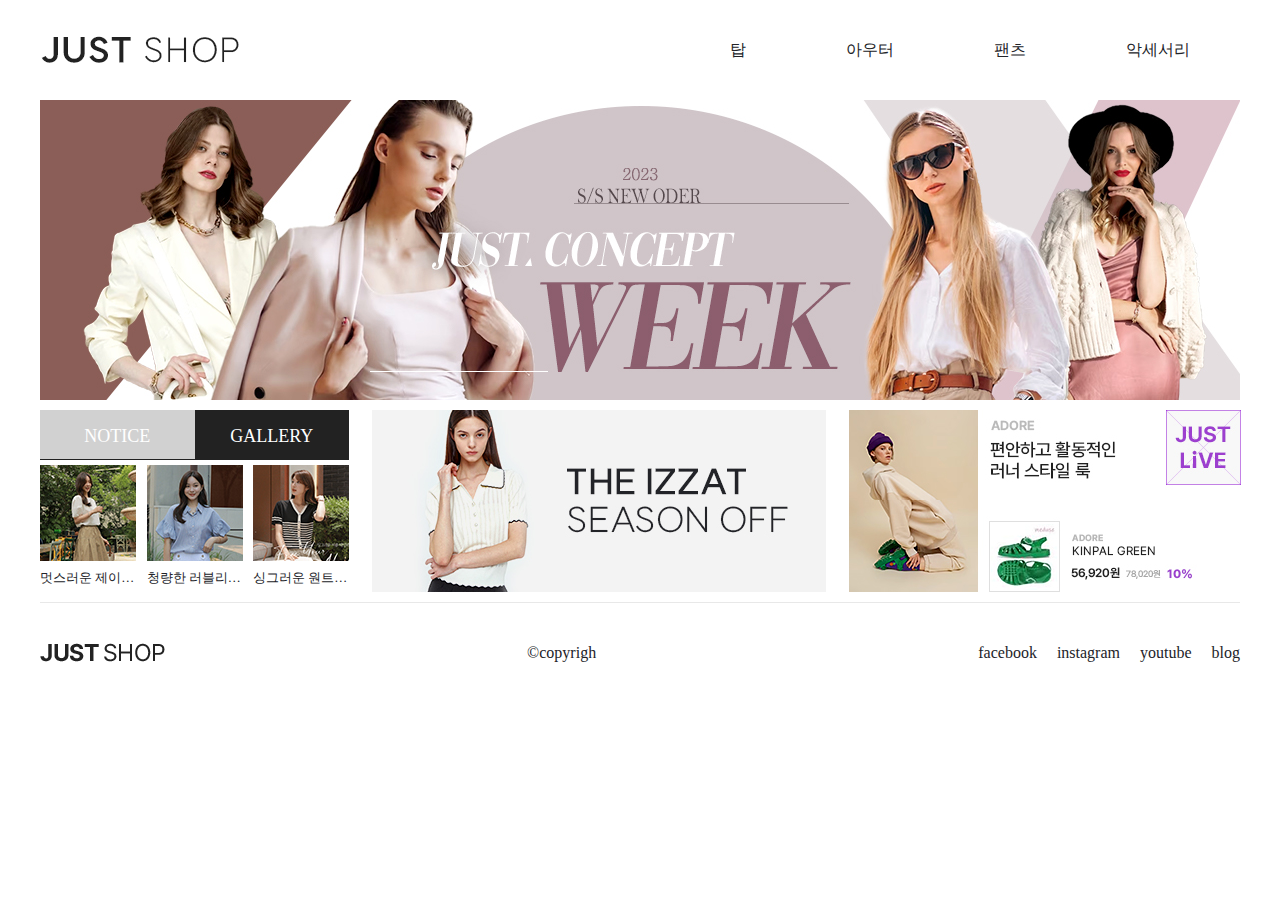
==== 05-craftsmanWebDesign/01-just쇼핑몰/index.html @ 3c429d5e "first commit" ====
<!DOCTYPE html>
<html lang="ko">

<head>
    <meta charset="UTF-8">
    <meta name="viewport" content="width=device-width, initial-scale=1.0" />
    <title>just쇼핑몰</title>
    <link rel="stylesheet" href="./css/comm.css">
    <link rel="stylesheet" href="">
</head>

<body>
    <div class="wrap">
        <header class="header">
            <!-- 로고 -->
            <h1 class="logo">
                <a href="#">
                    <img src="./images/logo.png" alt="just쇼핑몰">
                </a>
            </h1>
            <!-- 네비게이션 -->
            <!-- <h2>메인 메뉴</h2> -->
            <nav class="gnb">
                <ul class="depth1">
                    <li>
                        <a href="#">탑</a>
                        <ul class="depth2">
                            <li>
                                <a href="#">블라우스</a>
                            </li>
                            <li>
                                <a href="#">티</a>
                            </li>
                            <li>
                                <a href="#">셔츠</a>
                            </li>
                            <li>
                                <a href="#">니트</a>
                            </li>
                        </ul>
                    </li>
                    <li>
                        <a href="#">아우터</a>
                        <ul class="depth2">
                            <li>
                                <a href="#">자켓</a>
                            </li>
                            <li>
                                <a href="#">코트</a>
                            </li>
                            <li>
                                <a href="#">가디건</a>
                            </li>
                            <li>
                                <a href="#">머플러</a>
                            </li>
                        </ul>
                    </li>
                    <li>
                        <a href="#">팬츠</a>
                        <ul class="depth2">
                            <li>
                                <a href="#">청바지</a>
                            </li>
                            <li>
                                <a href="#">짧은바지</a>
                            </li>
                            <li>
                                <a href="#">긴바지</a>
                            </li>
                            <li>
                                <a href="#">머플러</a>
                            </li>
                        </ul>
                    </li>
                    <li>
                        <a href="#">악세서리</a>
                        <ul class="depth2">
                            <li>
                                <a href="#">귀고리</a>
                            </li>
                            <li>
                                <a href="#">목걸이</a>
                            </li>
                            <li>
                                <a href="#">반지</a>
                            </li>
                            <li>
                                <a href="#">팔찌</a>
                            </li>
                        </ul>
                    </li>
                </ul>
            </nav>
        </header>
        <main class="main">
            <!-- 조부모 -->
            <div class="slide-wrap">
                <!-- 부모 -->
                <ul class="lst-slide">
                    <!-- 자식 -->
                    <li>
                        <a href="#">
                            <img src="./images/slide1-v2.jpg" alt="핏을 잡아주는 stretch">
                        </a>
                    </li>
                    <li>
                        <a href="#">
                            <img src="./images/slide1-v1.jpg" alt="Fashion week">
                        </a>
                    </li>
                    <li>
                        <a href="#">
                            <img src="./images/slide1-v3.jpg" alt="1+1 두장 구매시 15%할인">
                        </a>
                    </li>
                </ul>
            </div>
            <d class="contents">
                <!-- 공지사항&갤러리 -->
                <div class="tabs-wrap">
                    <!-- 공지사항 tab -->
                    <div class="tab-item">
                        <h3 class="tit">NOTICE</h3>
                        <div class="cont">
                            <!-- 공지 텍스트들 -->
                            <ul class="lst-bbs">
                                <li>
                                    <a href="#">6월의 마지막 특가!</a>
                                </li>
                                <li>
                                    <a href="#">CJ택배파업 일부지역 배송불가</a>
                                </li>
                                <li>
                                    <a href="#">추석연휴 배송 및 반품안내</a>
                                </li>
                            </ul>
                        </div>
                    </div>
                    <!-- 갤러리 tab -->
                    <div class="tab-item on">
                        <h3 class="tit">GALLERY</h3>
                        <div class="cont">
                            <!-- 썸네일 리스트 -->
                            <ul class="lst-gallery">
                                <li>
                                    <a href="#">
                                        <img src="./images/thumb-gallery1.jpg" alt="" />
                                        <p>멋스러운 제이즈 큐롯팬츠</p>
                                    </a>
                                </li>
                                <li>
                                    <a href="#">
                                        <img src="./images/thumb-gallery2.jpg" alt="" />
                                        <p>청량한 러블리 카엔린넨 스트라이프</p>
                                    </a>
                                </li>
                                <li>
                                    <a href="#">
                                        <img src="./images/thumb-gallery3.jpg" alt="" />
                                        <p>싱그러운 원트배색 가디건</p>
                                    </a>
                                </li>
                            </ul>
                        </div>
                    </div>
                </div>
                <!-- 배너 -->
                <div class="bnr">
                    <a href="#">
                        <img src="./images/banner.jpg" alt="the izzat season off" />
                    </a>
                </div>
                <!-- 바로가기 -->
                <div class="goto">
                    <ul>
                        <li>
                            <a href="#">
                                <img src="./images/goto1.jpg" alt="just live" />
                            </a>
                        </li>
                        <li>
                            <a href="#">
                                <img src="./images/goto2.jpg" alt="just live" />
                            </a>
                        </li>
                        <li>
                            <a href="#">
                                <img src="./images/goto3.jpg" alt="just live" />
                            </a>
                        </li>
                        <li>
                            <a href="#">
                                <img src="./images/goto4.jpg" alt="just live" />
                            </a>
                        </li>
                    </ul>
                </div>
            </d </main>
            <footer class="footer">
                <div class="logo-foot">
                    <a href="#">
                        <img src="./images/logo-foot.png" alt="just쇼핑몰">
                    </a>
                </div>
                <div class="copyrigh">&#169;copyrigh</div>
                <div class="lst-sns">
                    <ul class="lst-sns">
                        <li>
                            <a href="#">facebook</a>
                        </li>
                        <li>
                            <a href="#">instagram</a>
                        </li>
                        <li>
                            <a href="#">youtube</a>
                        </li>
                        <li>
                            <a href="#">blog</a>
                        </li>
                    </ul>
                </div>
            </footer>
    </div>
    <!-- modal -->
    <div id="modal" class="modal-dimmed">
        <div class="modal-box">
            <h3>모달창 제목</h3>
            <p>Lorem ipsum dolor sit amet consectetur adipisicing elit. Asperiores aut voluptas enim ratione quasi
                voluptatem libero ad ipsam quos dolorum odit, blanditiis saepe maiores ipsa minima temporibus sed
                repellendus aliquam!</p>
            <button>X</button>
        </div>
    </div>
</body>

</html
---- 05-craftsmanWebDesign/01-just쇼핑몰/css/comm.css ----
@charset "UTF-8";

* {
  margin: 0;
  padding: 0;
  list-style: none;
  text-decoration: none;
  line-height: 1.5;
  box-sizing: border-box;
  /* *{} 전체 선언에 이걸 넣으면 네비게이션이 꿈틀대지 않는다 */
  color: #222328;
}

/* <div class="wrap">index에 잡은 이름 */
.wrap {
  width: 1200px;
  margin: 0 auto;
  /* 0값은 위아래가 붙어야 하니까, 좌우 폭값은 auto */
}

.header {
  display: flex;
  justify-content: space-between;
  height: 100px;
  background-color: #ffffff;
}

.logo {
  display: flex;
  align-items: center;
}

.logo a {
  display: block;
  width: 200px;
  height: 40px;
}

.gnb .depth1 {
  display: flex;
  position: relative;
}

.gnb .depth1>li {
  position: relative;
}

.gnb .depth1>li>a {
  display: block;
  height: 100px;
  padding: 0% 50px;
  line-height: 100px;
  /* background: #1fc03a85;
  border: 1px solid #000; */
  text-align: center;
}

.gnb .depth1>li:hover>a {
  /* background: #e8e8e8; */
  border-bottom: 1px solid #000;
  font-weight: bold;
  /* 일단 임시로 넣는 선 */
}

/* 마우스 오버 후 */
.gnb .depth1:hover .depth2 {
  display: block;
  height: 180px;
  padding: 10px 0;
  border-width: 1px;
  border-bottom: 5px;
}

/* 마우스오버 전 */
/* gnb 다음에 depth2바로 적어서 이름은 길어야 3단계로 엄마아들자손까지만 잡는다  */
.gnb .depth2 {
  position: absolute;
  top: 100px;
  left: 0;
  right: 0;
  z-index: 1000;
  overflow: hidden;
  padding: 0;
  border: 0;
  height: 0;
  /* display: none; */
  /* none을 넣으면 nav를 숨길 수 있다 */
  /* padding: 20px 0; */
  /* 마진은 겉을 밀고 패딩은 안쪽만 밀어준다 */
  background: #222222;
  border-bottom: 0;
  border-right: none;
  transition: all .3s linear;

}

.gnb .depth2::after {
  content: '';
  position: absolute;
  top: 5px;
  right: 0;
  bottom: 5px;
  width: 1px;
  background: rgba(135, 135, 135, 0.1);
}

.gnb .depth1>li:last-child .depth2::after {
  display: none;
}

.gnb .depth2 a {
  /* display를 넣어야 엄마크기를 늘려줄수 있다 */
  display: block;
  height: 40px;
  /* padding: 7px 0; */
  text-align: center;
  line-height: 40px;
  background: #222222;
  color: #ffffff;
}

.gnb .depth2 a:hover {
  border-bottom: 1px solid #ffffff;
}

/* slide */
.slide-wrap a,
.slide-wrap img {
  display: block;
}

.slide-wrap {
  position: relative;
  overflow: hidden;
  height: 300px;
}

.lst-slide {
  position: absolute;
  top: 0;
  left: 0;
}

/* contents */
.contents {
  display: flex;
  justify-content: space-between;
  padding: 10px 0;
}

/* tab */
.tabs-wrap {
  position: relative;
  display: flex;
  /* width: calc(100% / 2 - 230px); */
  width: 309px;
}

.tabs-wrap .tab-item {
  width: 50%;
}

.tabs-wrap .tab-item .cont {
  display: none;
  position: absolute;
  top: 50px;
  left: 0;
  right: 0;
  height: 130px;
}

.tabs-wrap .on .cont {
  display: block;
}

/* 비활성화 tab */
.tabs-wrap .tab-item .tit {
  height: 50px;
  padding: 13px 0 5px;
  background: #d1d1d1;
  border-bottom: 1px solid #222222;
  color: #ffffff;
  text-align: center;
  font-family: Pretendard;
  font-size: 18px;
  font-weight: 500;
  font-stretch: normal;
  font-style: normal;
  box-sizing: border-box;
}

/* 활성화 tab */
.tabs-wrap .on .tit {
  background: #222222;
}

.lst-bbs {
  padding-top: 16px;
}

.lst-bbs li {
  display: flex;
  align-items: center;
}

.lst-bbs li::before {
  content: "";
  width: 5px;
  height: 5px;
  margin-top: -4px;
  margin-right: 10px;
  background: #888;
  display: inline-block
}

.lst-bbs li a {
  color: #888;
  display: block;
  line-height: 2;
}

.lst-bbs li a:hover {
  text-decoration: underline;
}

/* 갤러리 */
.lst-gallery {
  display: flex;
  justify-content: space-between;
  padding-top: 5px;
}

.lst-gallery li {
  width: 96px;
}

.lst-gallery li p {
  /* 사이즈가 커질수록 폰트가 보인다 */
  width: 100%;
  font-size: 13px;
  white-space: nowrap;
  overflow: hidden;
  text-overflow: ellipsis;
}

.bnr {
  width: 454px;
}

.bnr a,
.bnr img {
  width: 454px;
  display: block;
}

.goto {
  width: 391px;
}

.goto ul {
  display: flex;
  flex-wrap: wrap;
  justify-content: space-between;
  align-content: space-between;
  height: 180px
}

.goto li {
  width: 50%;
}

.goto a {
  display: block;
  height: 90px;
}

.footer {
  display: flex;
  justify-content: space-between;
  align-items: center;
  height: 100px;
  border-top: 1px solid #e8e8e8;
}

.logo-foot a {
  display: flex;
  align-items: center;
  height: 100px;
}

.lst-sns {
  display: flex;
}

.lst-sns li {
  margin-left: 20px;
}

.lst-sns a {
  display: flex;
  height: 100px;
  line-height: 100px;
}

/* 모달창 */
.modal-dimmed {
  display: none;
  justify-content: center;
  align-items: center;
  position: fixed;
  top: 0;
  left: 0;
  right: 0;
  bottom: 0;
  background: rgba(0, 0, 0, 0.5);
}

.modal-box {
  position: relative;
  width: 500px;
  height: 300px;
  padding: 50px;
  border: 1px solid #eee;
  background: #fff;
  border-radius: 10px;
  text-align: center;
}

.modal-box h3 {
  margin-bottom: 30px;
  font-size: 24px;
}

.modal-box button {
  position: absolute;
  top: -20px;
  right: -20px;
  width: 50px;
  height: 50px;
  background: #000;
  border-radius: 50%;
  border: none;
  color: #fff;
  font-size: 20px;
  cursor: pointer;
}
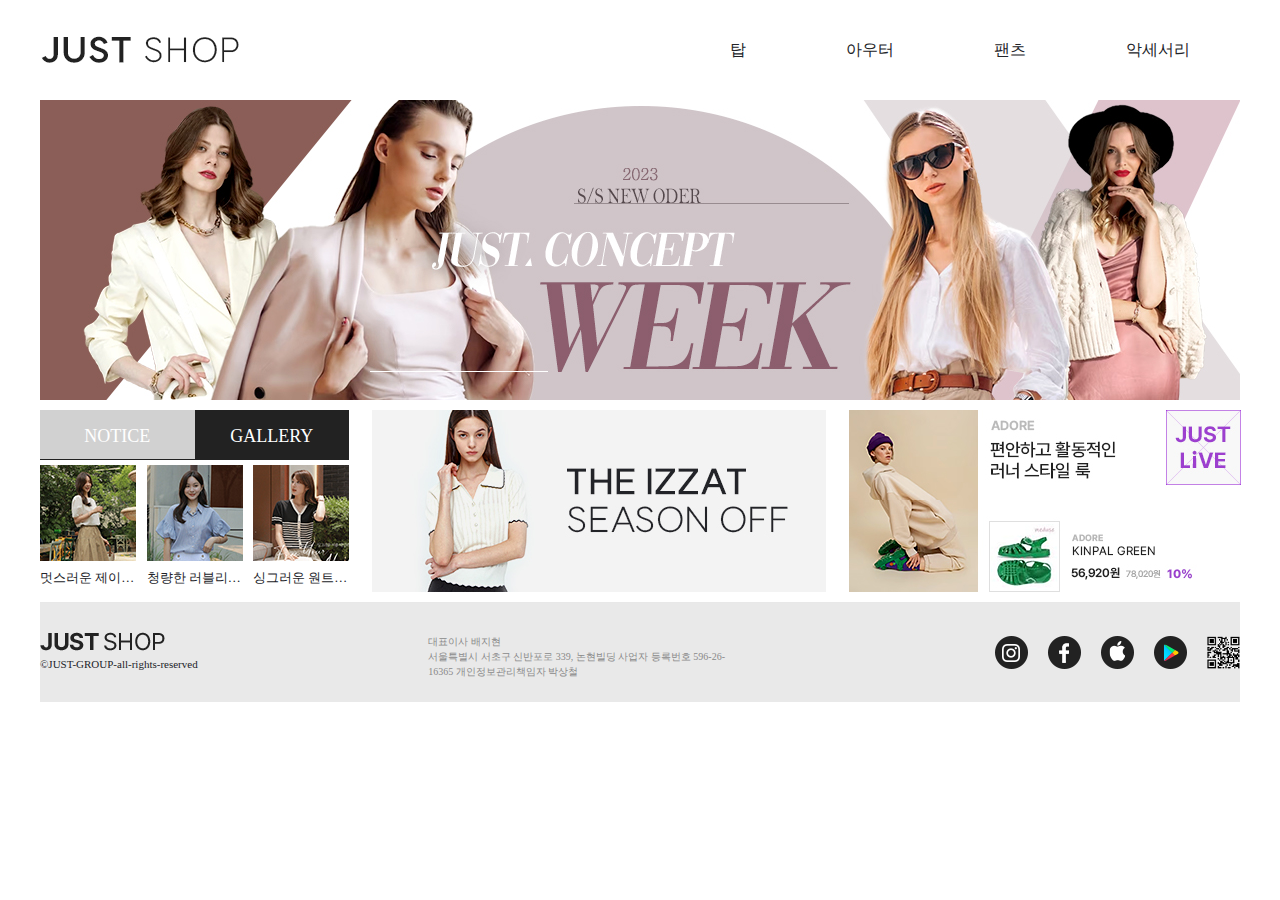
==== commit abf62086: "0802_just쇼핑몰-초기원본작업" ====
--- a/05-craftsmanWebDesign/01-just쇼핑몰/index.html
+++ b/05-craftsmanWebDesign/01-just쇼핑몰/index.html
@@ -201,22 +201,28 @@
                 <div class="logo-foot">
                     <a href="#">
                         <img src="./images/logo-foot.png" alt="just쇼핑몰">
+                        <p>&#169;JUST-GROUP-all-rights-reserved</p>
                     </a>
                 </div>
-                <div class="copyrigh">&#169;copyrigh</div>
+                <div class="copyrigh">대표이사 배지현 <br>
+                    서울특별시 서초구 신반포로 339, 논현빌딩 사업자 등록번호 596-26-16365
+                    개인정보관리책임자 박상철</div>
                 <div class="lst-sns">
                     <ul class="lst-sns">
                         <li>
-                            <a href="#">facebook</a>
-                        </li>
-                        <li>
-                            <a href="#">instagram</a>
-                        </li>
-                        <li>
-                            <a href="#">youtube</a>
-                        </li>
-                        <li>
-                            <a href="#">blog</a>
+                            <a href="#"> <img src="./images/instagram.png" alt="instagram"></a>
+                        </li>
+                        <li>
+                            <a href="#"><img src="./images/faceboock.png" alt="facebook"></a>
+                        </li>
+                        <li>
+                            <a href="#"><img src="./images/apple.png" alt="applestore"></a>
+                        </li>
+                        <li>
+                            <a href="#"><img src="./images/googlepaly.png" alt="googleplay"></a>
+                        </li>
+                        <li>
+                            <a href="#"><img src="./images/qrcode.png" alt="QRcode"></a>
                         </li>
                     </ul>
                 </div>
--- a/05-craftsmanWebDesign/01-just쇼핑몰/css/comm.css
+++ b/05-craftsmanWebDesign/01-just쇼핑몰/css/comm.css
@@ -139,6 +139,35 @@
   position: absolute;
   top: 0;
   left: 0;
+  animation: slide-ani 8s alternate infinite;
+  /* animation-fill-mode: backwards; */
+}
+
+@keyframes slide-ani {
+  0% {
+    top: 0;
+  }
+
+  30% {
+    top: 0;
+  }
+
+  33% {
+    top: -300px;
+  }
+
+  63% {
+    top: -300px;
+  }
+
+  66% {
+    top: -600px;
+  }
+
+  100% {
+    top: -600px;
+  }
+
 }
 
 /* contents */
@@ -280,16 +309,41 @@
   align-items: center;
   height: 100px;
   border-top: 1px solid #e8e8e8;
-}
+  background-color: #e9e9e9;
+  font-size: 11px;
+}
+
+.footer .copyrigh {
+  font-size: 10px;
+  color: #8a8a8a;
+  width: 316px;
+  height: 37px;
+}
+
+
+.footer img {}
 
 .logo-foot a {
   display: flex;
-  align-items: center;
+  flex-direction: column;
+  align-items: flex-start;
+  justify-content: center;
   height: 100px;
 }
 
+.logo-foot p {
+  padding-top: 5px;
+}
+
 .lst-sns {
   display: flex;
+
+}
+
+.lst-sns img {
+  top: 0;
+  width: 33px;
+  height: 33px;
 }
 
 .lst-sns li {
@@ -298,6 +352,7 @@
 
 .lst-sns a {
   display: flex;
+  align-items: center;
   height: 100px;
   line-height: 100px;
 }
